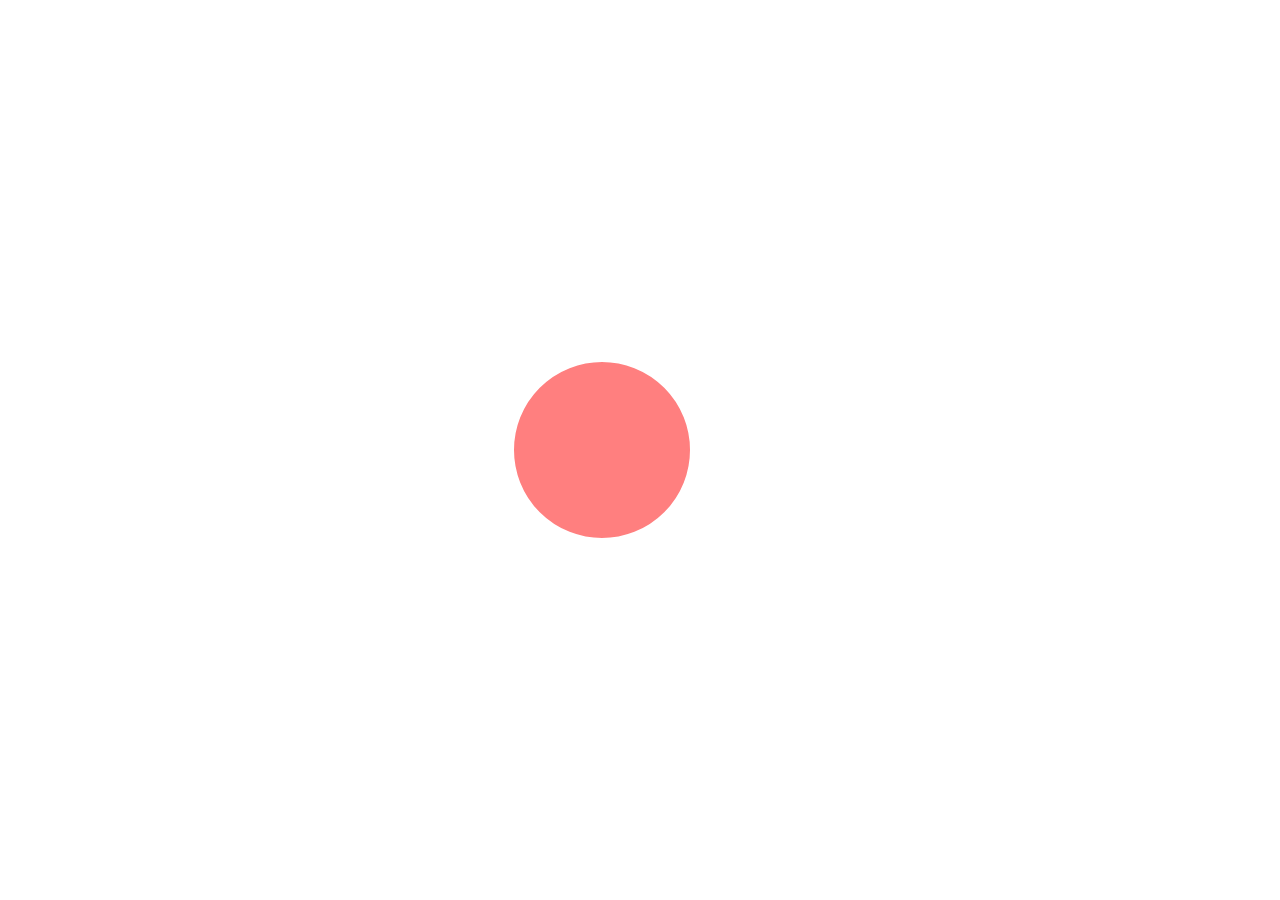
==== camera.html @ 2fe73101 "Update camera.html" ====
<!doctype html>
<html>
<head>
<meta charset="utf-8">
<title>PHED CALCULATOR APP</title>
<link rel="icon" type="image/png" href="favicon-32x32.png" sizes="32x32" />
<link rel="icon" type="image/png" href="favicon-16x16.png" sizes="16x16" />
<style>
  /* Fullscreen container */
  #container {
    width: 100vw; /* 100% of the viewport width */
    height: 100vh; /* 100% of the viewport height */
    position: fixed; /* Fixed position to cover the entire screen */
    top: 0;
    left: 0;
  }
  /* Fullscreen video player */
  #player {
    width: 100%;
    height: 100%;
    border: none;
    box-shadow: none;
  }
  /* Adjusted capture button */
  #capture-button {
    position: absolute;
    width: 180px;
    height: 180px;
    bottom: 40vh;
    left: 40vw; /* Center the button */
    border-radius: 50%;
    background-color: #ff0000;
    border: 2px solid #fff;
    cursor: pointer;
    transition: all 0.15s ease-in-out;
    opacity: 0.5;
    outline: none;
  }
  #capture-button:active {
    background-color: #00ff00;
  }
  /* Hide the output canvas */
  #output {
    display: none;
  }
</style>
</head>
<body>
<div id="container">
  <video id="player" autoplay></video>
  <button id="capture-button" title="Take a picture"></button>
</div>
<canvas id="output"></canvas>
	
	
			
<script>
const player = document.getElementById('player');
const captureButton = document.getElementById('capture-button');
const outputCanvas = document.getElementById('output');
const context = outputCanvas.getContext('2d');

navigator.mediaDevices
  .getUserMedia({ 
    video: { facingMode: 'environment' } // Request the back camera
  })
  .then((stream) => {
    player.srcObject = stream;
  }).catch(error => {
    console.error('Cannot get access to a camera...', error);
  });

captureButton.addEventListener('click', () => {
  // Get the real size of the picture
  const imageWidth = player.videoWidth; // Use videoWidth for the actual video frame size
  const imageHeight = player.videoHeight; // Use videoHeight for the actual video frame size
  
  // Make our hidden canvas the same size
  outputCanvas.width = imageWidth;
  outputCanvas.height = imageHeight;
  
  // Draw captured image to the hidden canvas
  context.drawImage(player, 0, 0, imageWidth, imageHeight);
  
  // A bit of magic to save the image to a file
  const downloadLink = document.createElement('a');
  downloadLink.setAttribute('download', `capture-${new Date().getTime()}.png`);
  
  // Attempt to limit the image size to 100KB by adjusting the quality
  outputCanvas.toBlob((blob) => {
    if (blob.size <= 150 * 1024) {
      downloadLink.setAttribute('href', URL.createObjectURL(blob));
      downloadLink.click();
    } else {
      // If the blob is too large, reduce the quality and try again
      outputCanvas.toBlob((blobLowerQuality) => {
        downloadLink.setAttribute('href', URL.createObjectURL(blobLowerQuality));
        downloadLink.click();
      }, 'image/jpeg', 0.8); // Adjust the quality as needed
    }
  }, 'image/jpeg', 1.0); // Start with the best quality
});
</script>
</body>
	

</html>
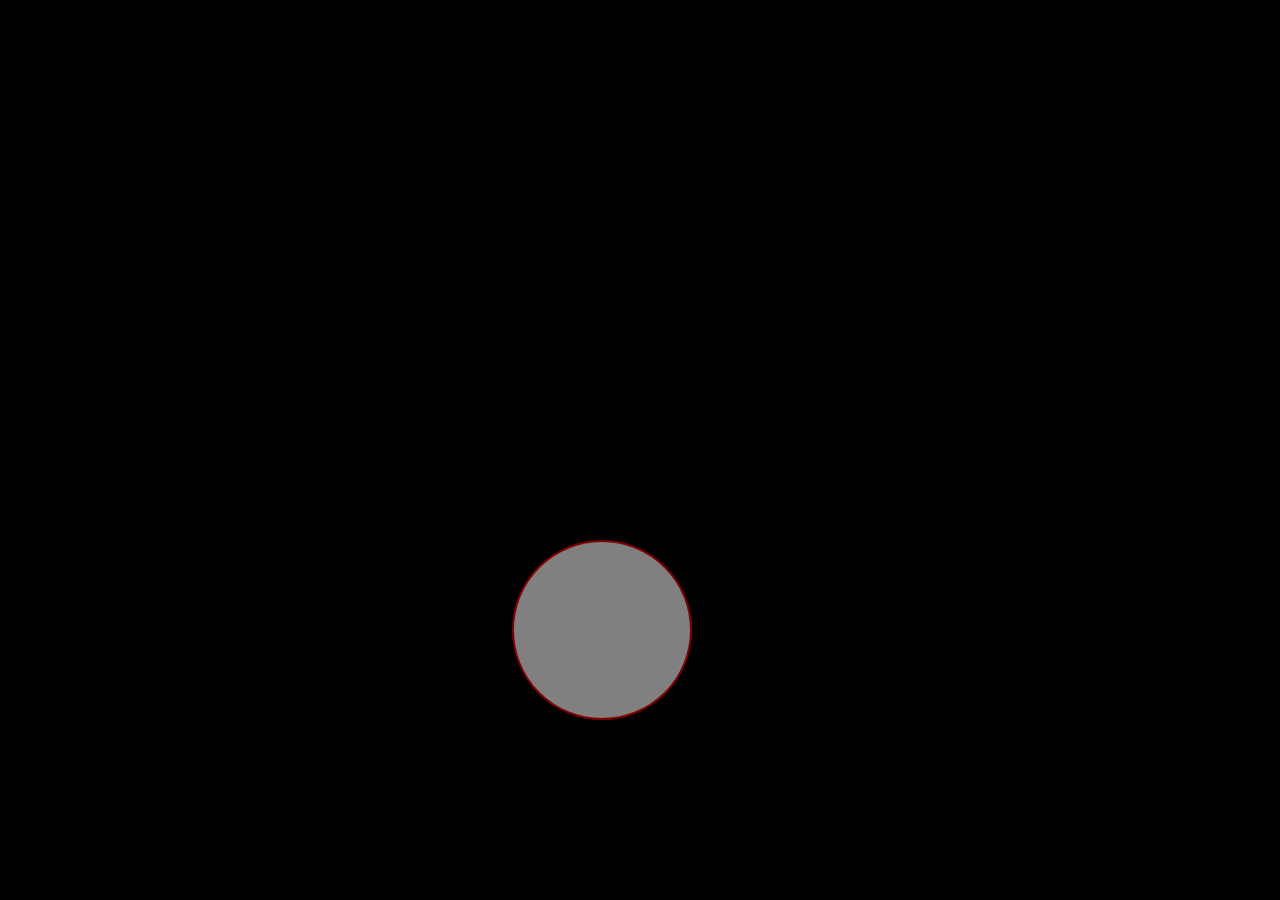
==== commit 0cd4ccaa: "Update camera.html" ====
--- a/camera.html
+++ b/camera.html
@@ -13,6 +13,7 @@
     position: fixed; /* Fixed position to cover the entire screen */
     top: 0;
     left: 0;
+    background-color: black;
   }
   /* Fullscreen video player */
   #player {
@@ -26,20 +27,23 @@
     position: absolute;
     width: 180px;
     height: 180px;
-    bottom: 40vh;
+    bottom: 20vh;
     left: 40vw; /* Center the button */
     border-radius: 50%;
-    background-color: #ff0000;
-    border: 2px solid #fff;
+    background-color: white;
+    border: 2px solid red;
     cursor: pointer;
     transition: all 0.15s ease-in-out;
     opacity: 0.5;
     outline: none;
+&:hover {
+    transform: scale(1.1);
   }
-  #capture-button:active {
+  
+  &:active {
     background-color: #00ff00;
   }
-  /* Hide the output canvas */
+}
   #output {
     display: none;
   }
